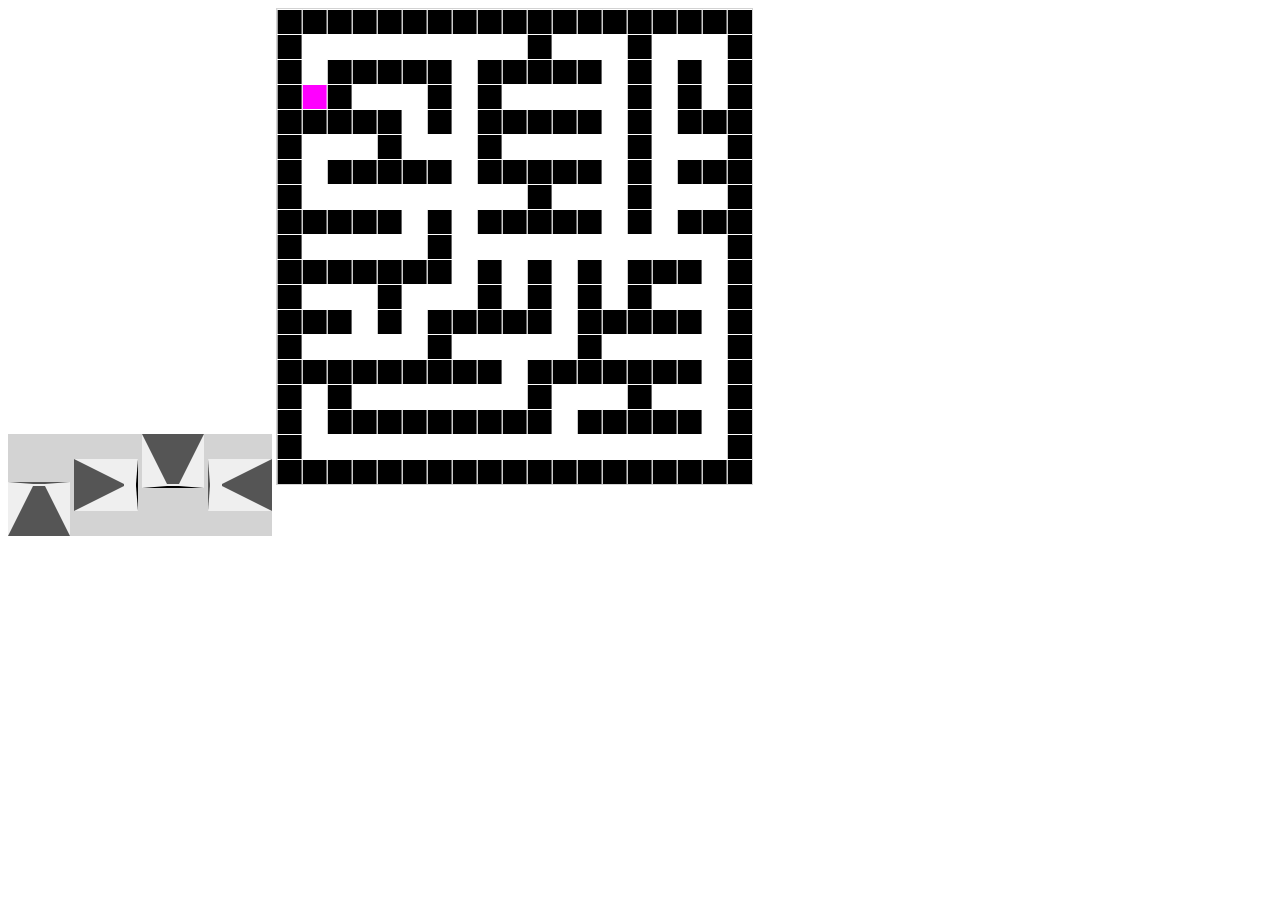
==== platforms/browser/www/index.html @ 7c345ad9 "Adding phoneGap files" ====
<!DOCTYPE html>
<html lang="en">
<head>
    <meta charset="UTF-8">
    <meta name="viewport" content="width=device-width, initial-scale=1.0">
    <meta http-equiv="X-UA-Compatible" content="ie=edge">
    <link rel="stylesheet" type="text/css" href="main.css">
    <script src="http://ajax.googleapis.com/ajax/libs/jquery/1.7.1/jquery.min.js"></script>
    <script src="index.js"></script>
    <script src="p5.js"></script>
    <title>Document</title>
</head>
<body>
    <div id = "moving">
        <button class="triangle-up"></button>
        <button class="triangle-right"></button>
        <button class="triangle-down"></button>
        <button class="triangle-left"></button>
    </div>
</body>
</html>
---- platforms/browser/www/main.css ----
canvas {
    border: 1px solid #d3d3d3;
    background-color: #f1f1f1;
    margin: auto;
}

div {
    display: inline-block;
    background-color: lightgray;
}

.triangle-up {
    width: 0;
    height: 0;
    border-left: 25px solid transparent;
    border-right: 25px solid transparent;
    border-bottom: 50px solid #555;
}
.triangle-down {
	width: 0;
	height: 0;
	border-left: 25px solid transparent;
	border-right: 25px solid transparent;
	border-top: 50px solid #555;
}
.triangle-left {
	width: 0;
	height: 0;
	border-top: 25px solid transparent;
	border-right: 50px solid #555;
	border-bottom: 25px solid transparent;
}
.triangle-right {
	width: 0;
	height: 0;
	border-top: 25px solid transparent;
	border-left: 50px solid #555;
	border-bottom: 25px solid transparent;
}
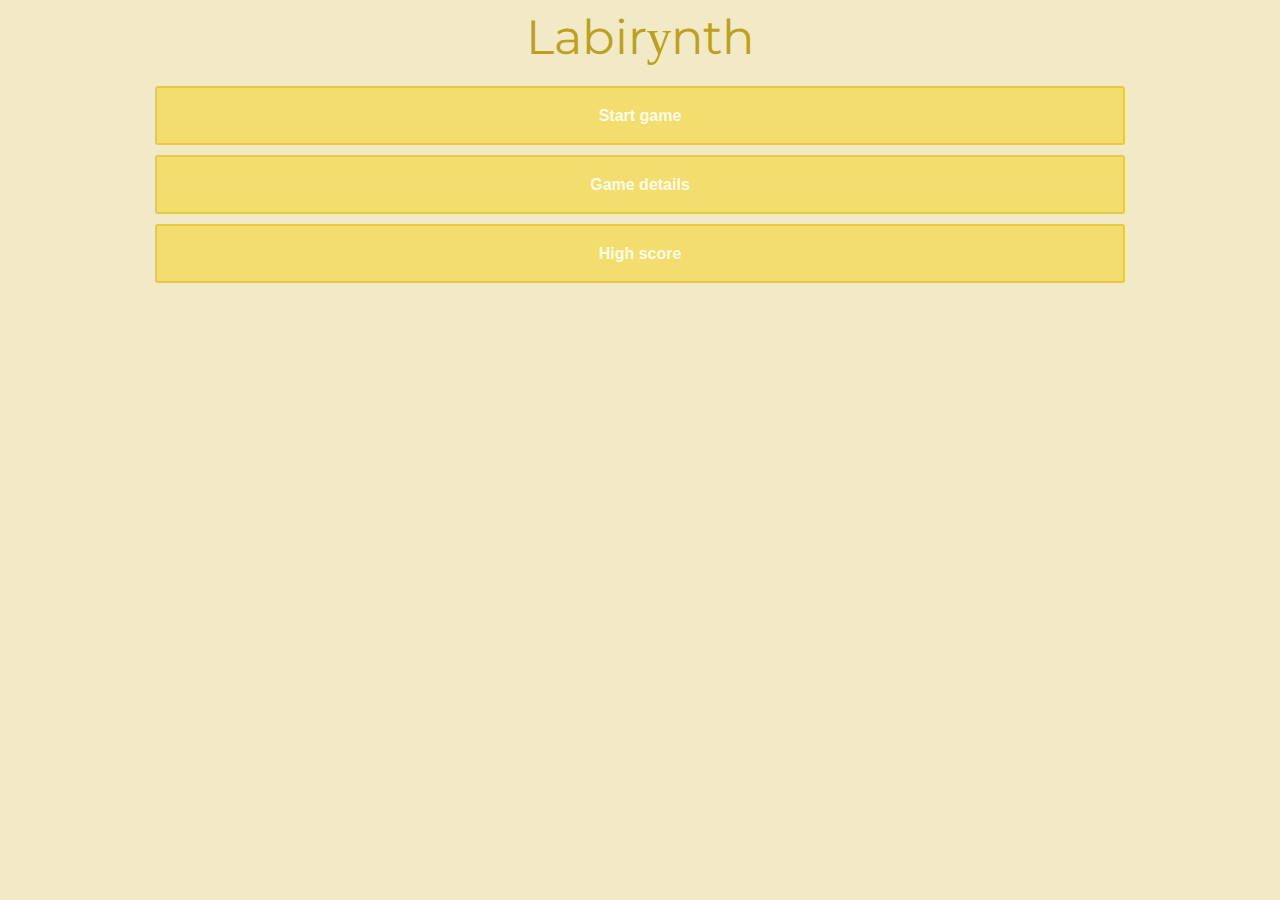
==== commit c21cc4df: "Almost done with PROMA part" ====
--- a/platforms/browser/www/index.html
+++ b/platforms/browser/www/index.html
@@ -4,18 +4,21 @@
     <meta charset="UTF-8">
     <meta name="viewport" content="width=device-width, initial-scale=1.0">
     <meta http-equiv="X-UA-Compatible" content="ie=edge">
-    <link rel="stylesheet" type="text/css" href="main.css">
-    <script src="http://ajax.googleapis.com/ajax/libs/jquery/1.7.1/jquery.min.js"></script>
-    <script src="index.js"></script>
-    <script src="p5.js"></script>
-    <title>Document</title>
-</head>
+    <link href="https://fonts.googleapis.com/css?family=Merienda+One|Montserrat" rel="stylesheet"></head>
+    <link rel="stylesheet" type="text/css" href="index.css">
+    <link rel="stylesheet" href="https://use.fontawesome.com/releases/v5.6.3/css/all.css" integrity="sha384-UHRtZLI+pbxtHCWp1t77Bi1L4ZtiqrqD80Kn4Z8NTSRyMA2Fd33n5dQ8lWUE00s/" crossorigin="anonymous">
 <body>
-    <div id = "moving">
-        <button class="triangle-up"></button>
-        <button class="triangle-right"></button>
-        <button class="triangle-down"></button>
-        <button class="triangle-left"></button>
+    <span class="title">Labir<span class="specialLetter">y</span>nth</span>
+    <div class="buttonWrapper">
+        <a class="button" href="game.html">
+            Start game
+        </a>
+        <a class="button" href="details.html">
+            Game details
+        </a>
+        <a class="button" href="highscore.html">
+            High score
+        </a>
     </div>
 </body>
 </html>--- a/platforms/browser/www/index.css
+++ b/platforms/browser/www/index.css
@@ -0,0 +1,56 @@
+body{
+    display: flex;
+    flex-direction: column;
+    justify-content: center;
+    align-items: center;
+    background: #F2EAC6;
+}
+
+.title {
+    font-family: 'Montserrat', sans-serif;
+    font-size: 3rem;
+    color:#bba11e;
+}
+
+.specialLetter {
+    font-family: 'Merienda One', cursive !important;
+    font-size: 3.1rem;
+    color:#bba11e;
+}
+
+.buttonWrapper {
+    margin-top: 15px;
+    width: 90%;
+    display: flex;
+    flex-direction: column;
+    justify-content: center;
+    align-items: center;
+}
+
+.button {
+    height: 55px;
+    width: 85%;
+    border: 2px solid #E5CA42;
+    background-color:#F2DD6E;
+    margin: 5px 0;
+    border-radius: 3px;
+    transition: 0.3s all;
+    font-family: Arial, "sans-serif";
+    display: flex;
+    justify-content: center;
+    align-items: center;
+    text-align: center;
+    color: #fffce6;
+    font-weight: bold;
+    text-decoration: none;
+}
+
+.button:visited{
+    /* TODO : Fill if underlined after visited*/
+}
+
+.button:hover {
+    cursor: pointer;
+    background-color: #E5CD54;
+    color:white;
+}